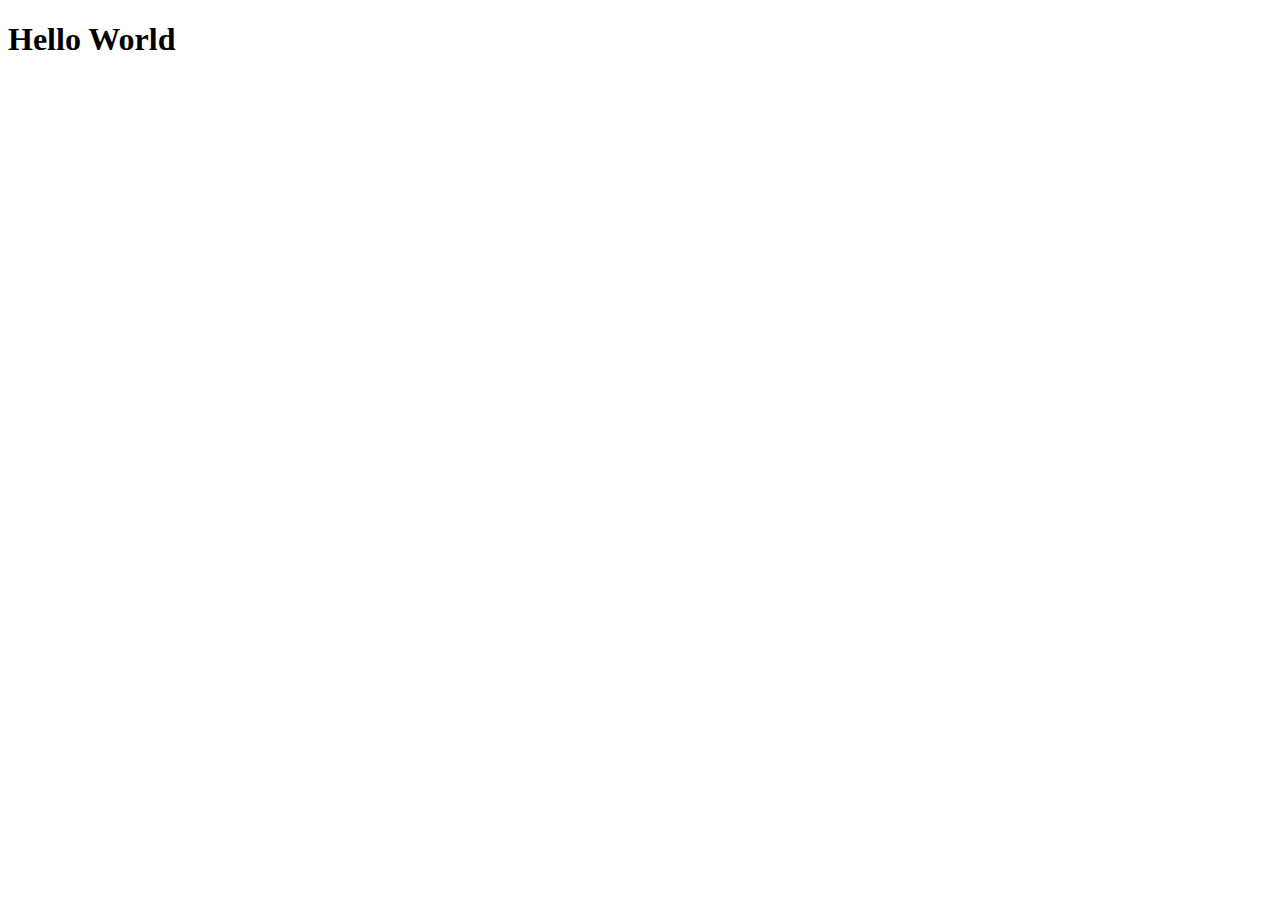
==== CSS/project1/index.html @ f83e4d0e "Completed One more Module" ====
<!DOCTYPE html>
<html lang="en">
  <head>
    <meta charset="UTF-8" />
    <meta name="viewport" content="width=device-width, initial-scale=1.0" />
    <title>CSS Tutorial</title>
  </head>
  <body>
    <h1>Hello World</h1>
  </body>
</html>
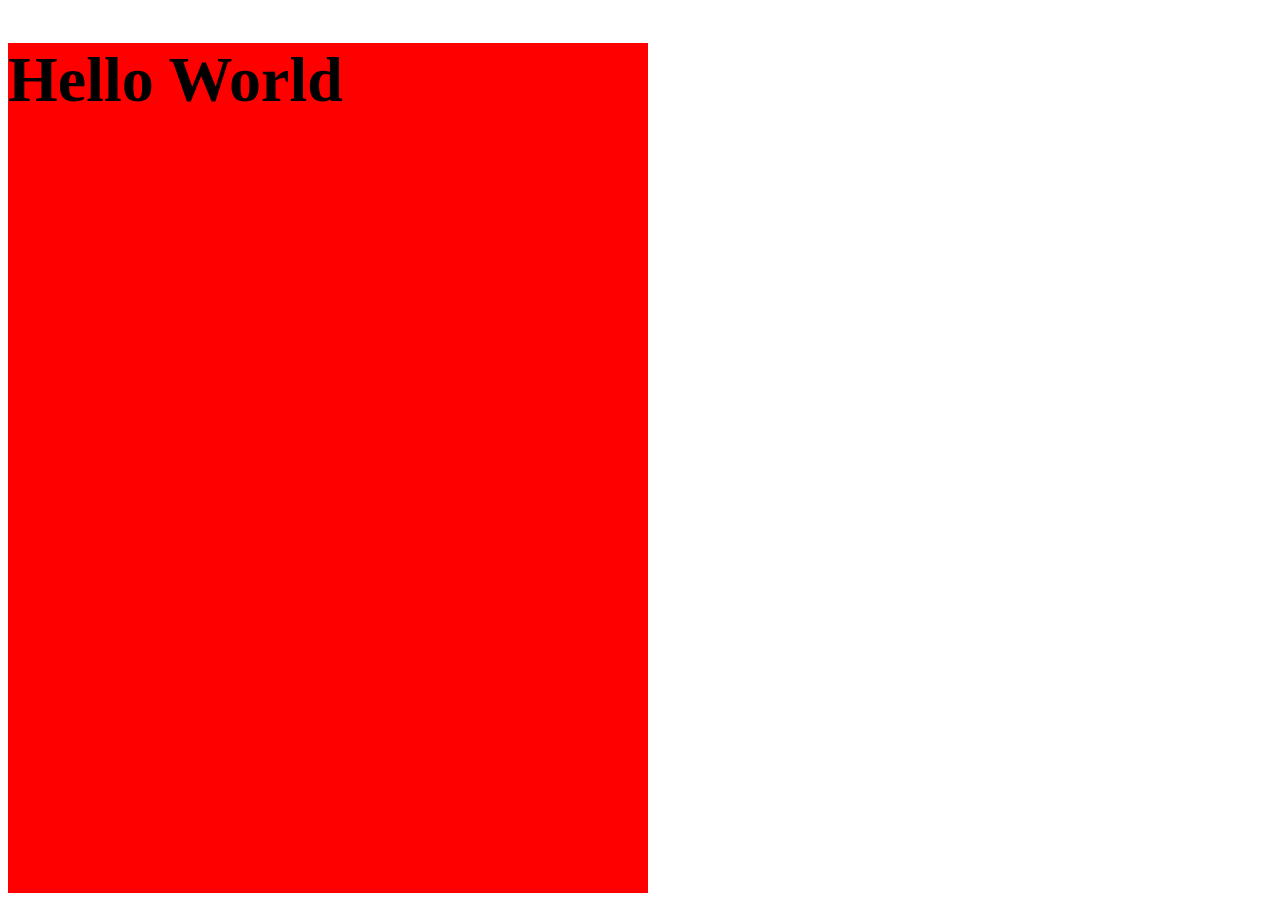
==== commit cfe742fe: "learn to change the size of text according to window size" ====
--- a/CSS/project1/index.html
+++ b/CSS/project1/index.html
@@ -4,8 +4,11 @@
     <meta charset="UTF-8" />
     <meta name="viewport" content="width=device-width, initial-scale=1.0" />
     <title>CSS Tutorial</title>
+    <link rel="stylesheet" href="styles.css" />
   </head>
   <body>
-    <h1>Hello World</h1>
+    <div class="container">
+      <h1 class="check">Hello World</h1>
+    </div>
   </body>
 </html>
--- a/CSS/project1/styles.css
+++ b/CSS/project1/styles.css
@@ -0,0 +1,11 @@
+.check{
+
+    font-size: 5vw;
+}
+
+.container{
+    width:50vw;
+ 
+    height: calc(100vh - 50px);
+    background: red;
+}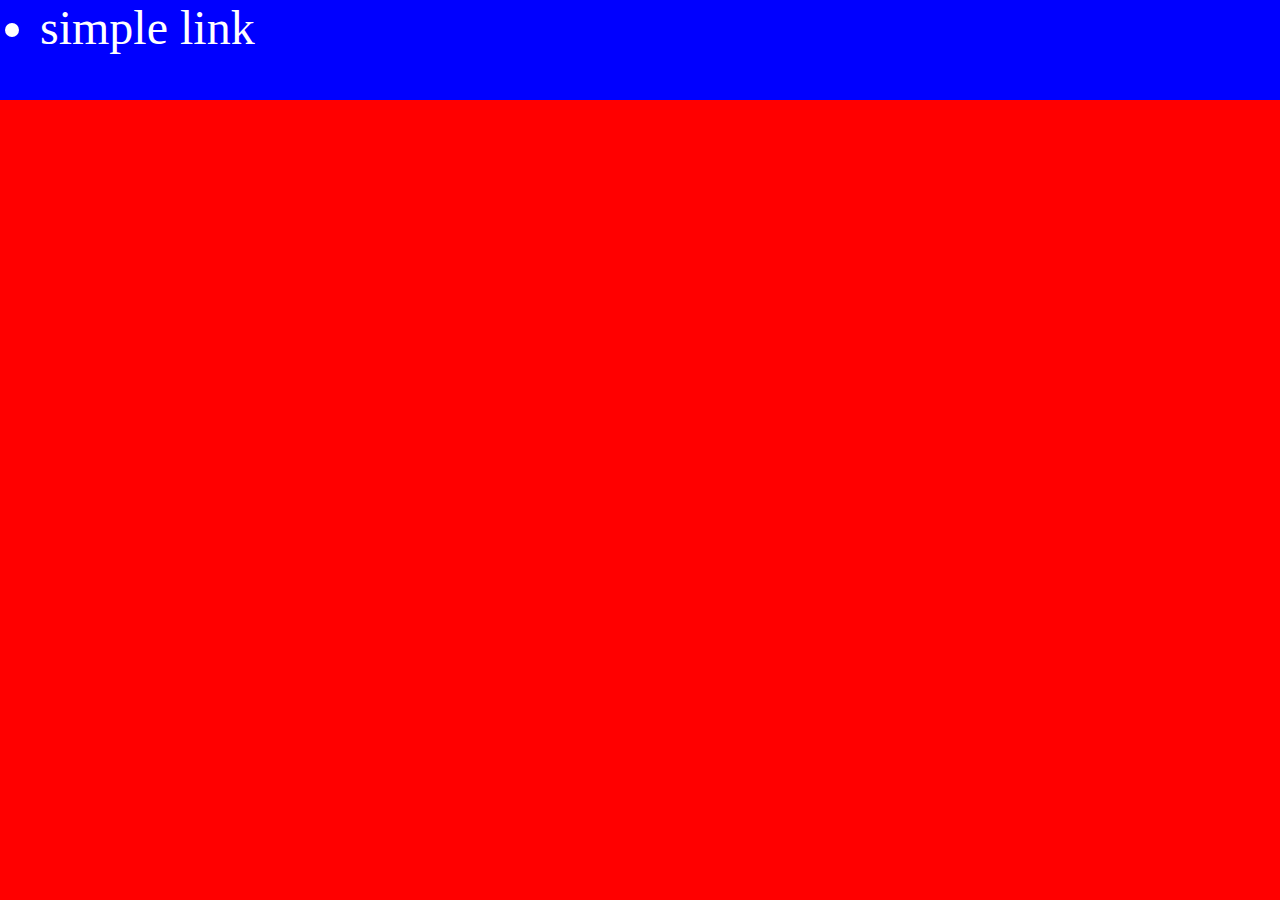
==== commit 86391bd2: "Created simple project" ====
--- a/CSS/project1/index.html
+++ b/CSS/project1/index.html
@@ -7,8 +7,12 @@
     <link rel="stylesheet" href="styles.css" />
   </head>
   <body>
-    <div class="container">
+    <!-- <div class="container">
       <h1 class="check">Hello World</h1>
-    </div>
+    </div> -->
+    <ul class="navbar">
+      <li>simple link</li>
+    </ul>
+    <div class="banner"></div>
   </body>
 </html>
--- a/CSS/project1/styles.css
+++ b/CSS/project1/styles.css
@@ -1,4 +1,4 @@
-.check{
+/* .check{
 
     font-size: 5vw;
 }
@@ -8,4 +8,20 @@
  
     height: calc(100vh - 50px);
     background: red;
-}+} */
+
+*{
+    margin:0;
+}
+.navbar{
+
+    background: blue;
+    height: 100px;
+    color: white;
+    font-size: 3rem ;
+}
+.banner{
+    background: red;
+    /* height: 100vh; */
+    height: calc(100vh - 100px);
+} 